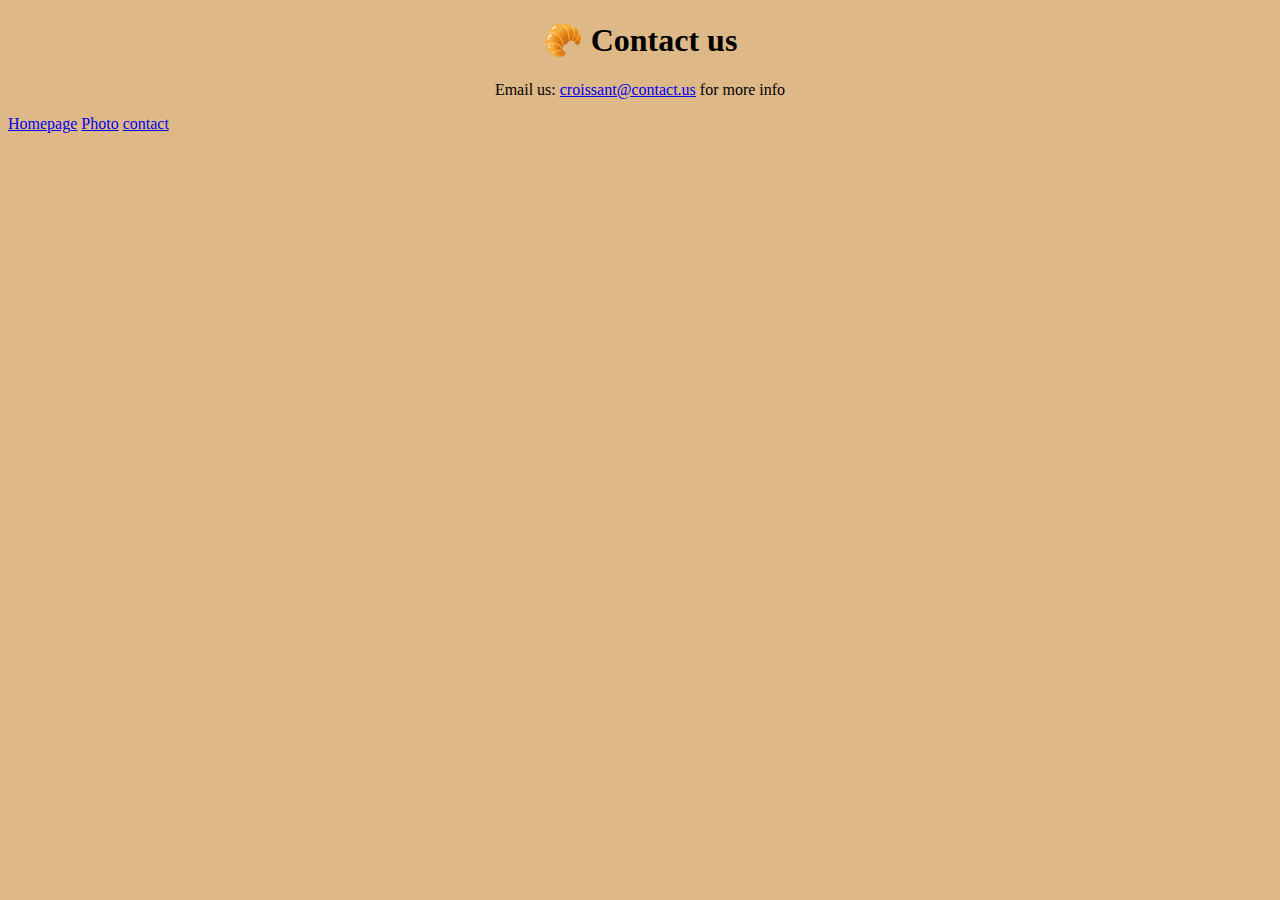
==== contact.html @ a969c068 "added content" ====
<!DOCTYPE html>
<html lang="en">
  <head>
    <meta charset="UTF-8" />
    <meta http-equiv="X-UA-Compatible" content="IE=edge" />
    <meta name="viewport" content="width=device-width, initial-scale=1.0" />
    <link
      href="https://cdn.jsdelivr.net/npm/bootstrap@5.3.0-alpha1/dist/css/bootstrap.min.css"
      rel="stylesheet"
      integrity="sha384-GLhlTQ8iRABdZLl6O3oVMWSktQOp6b7In1Zl3/Jr59b6EGGoI1aFkw7cmDA6j6gD"
      crossorigin="anonymous"
    />

    <link rel="stylesheet" href="/css/styles.css" />
    <title>Document</title>
  </head>
  <body>
    <h1>🥐 Contact us</h1>
    <p>Email us: <a href="#">croissant@contact.us</a> for more info</p>
    <a href="/index.html">Homepage</a>
    <a href="/photo.html">Photo</a>
    <a href="/contact.html">contact</a>
  </body>
</html>
---- css/styles.css ----
body{
    background-color: burlywood;
}

h1{
    display: flex;
    justify-content: center;
    font-weight: bolder;
}
p{
    text-align: center;
    
}
.container{
    width: 600px;
    margin-left: 20px;
}
img.image{
    max-width: 500px;
 
}
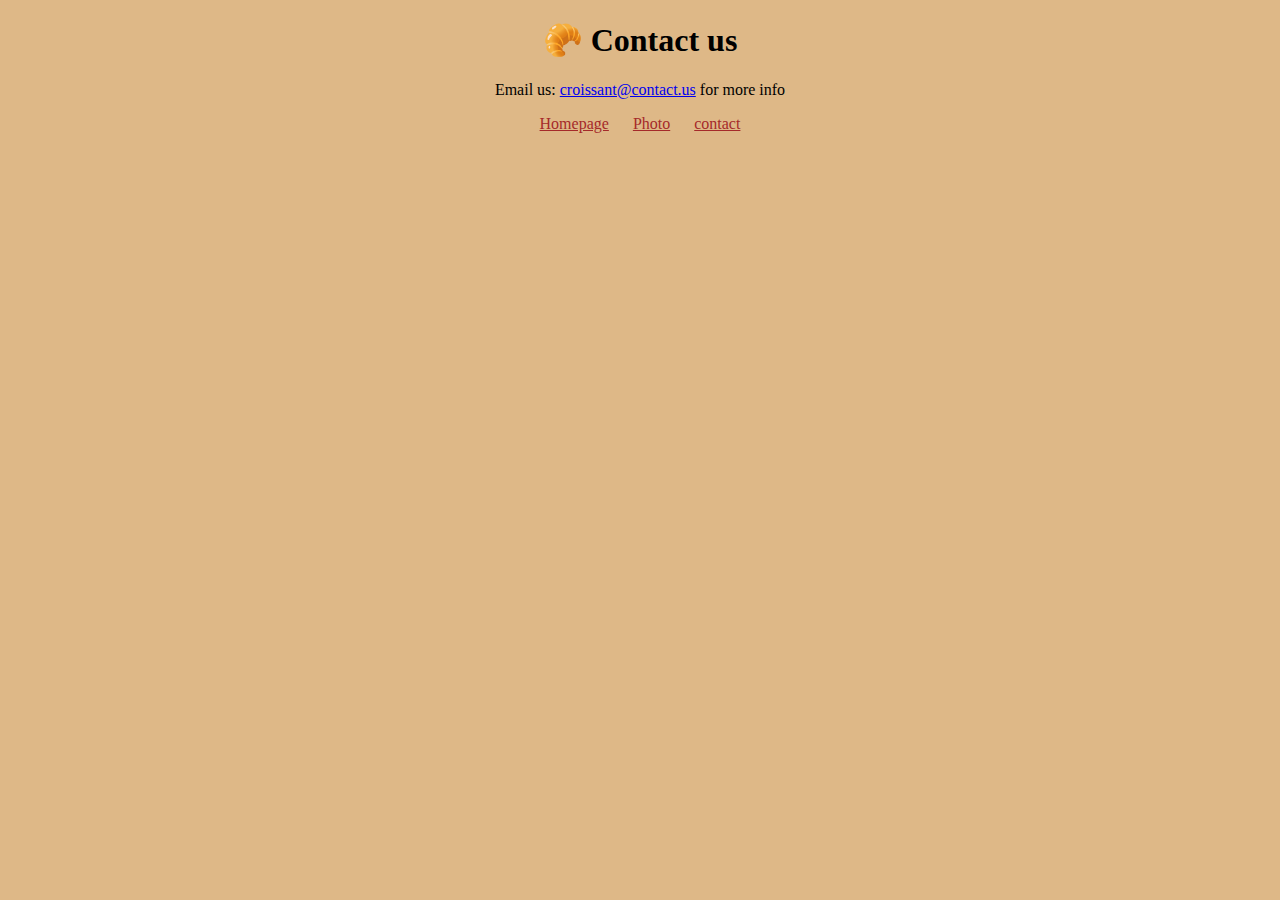
==== commit 57e2e962: "fixed spacing between links" ====
--- a/contact.html
+++ b/contact.html
@@ -15,10 +15,12 @@
     <title>Document</title>
   </head>
   <body>
-    <h1>🥐 Contact us</h1>
+    <h1 class="mt-4 mb-4">🥐 Contact us</h1>
     <p>Email us: <a href="#">croissant@contact.us</a> for more info</p>
-    <a href="/index.html">Homepage</a>
-    <a href="/photo.html">Photo</a>
-    <a href="/contact.html">contact</a>
+    <footer>
+      <a href="/index.html">Homepage</a>
+      <a href="/photo.html">Photo</a>
+      <a href="/contact.html">contact</a>
+    </footer>
   </body>
 </html>
--- a/css/styles.css
+++ b/css/styles.css
@@ -11,11 +11,16 @@
     text-align: center;
     
 }
-.container{
-    width: 600px;
-    margin-left: 20px;
+.image{
+    max-width: 100%;
+    border-radius: 40px;
+    display: block;
+    margin: 30px auto;
 }
-img.image{
-    max-width: 500px;
- 
+footer{
+    text-align: center;
+}
+footer a{
+    margin: 0 10px;
+    color: brown;
 }